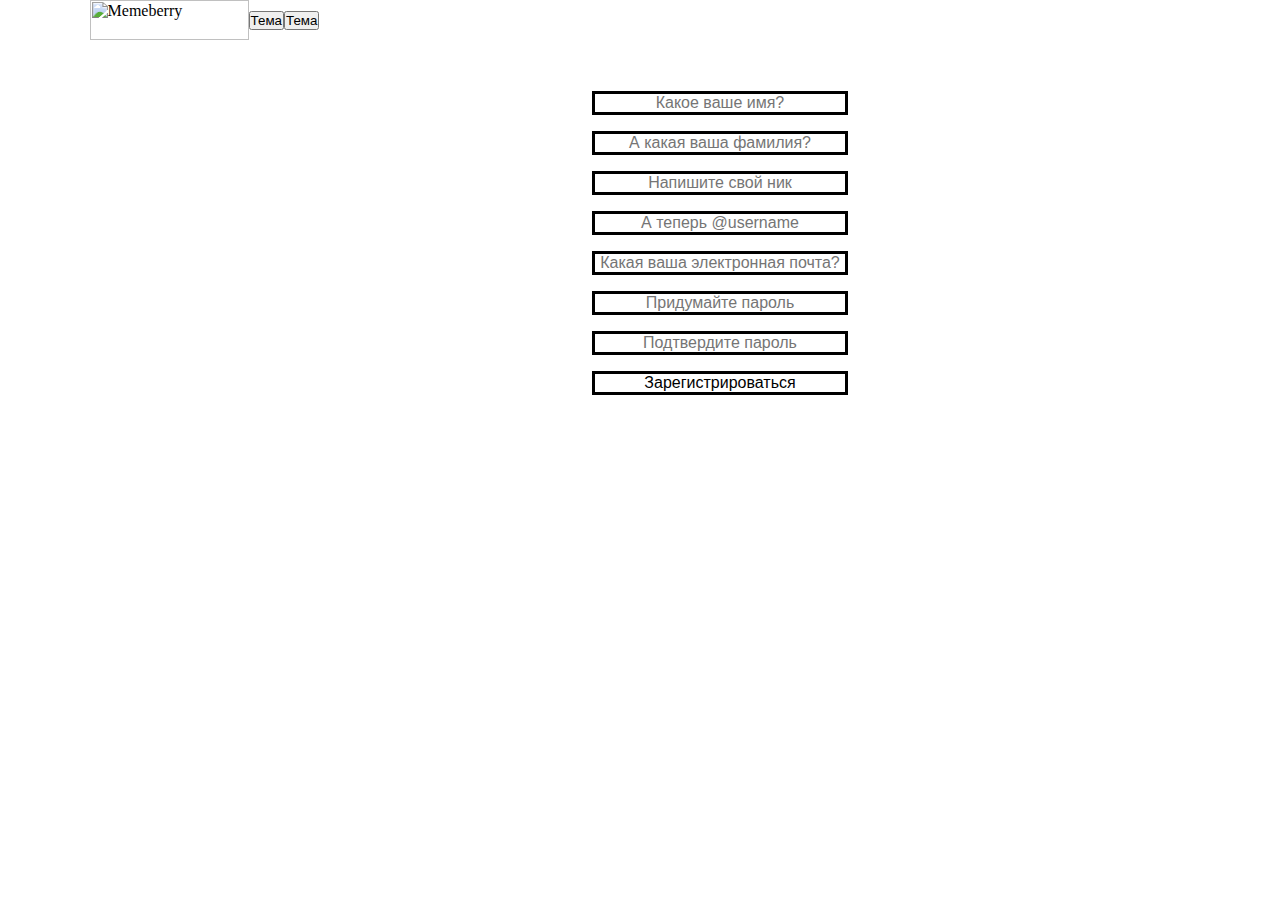
==== registration/index.html @ 7af5d587 "Add files via upload" ====
<html>
    <head>
        <title>Регистрация Memeberry</title>
        <meta charset="utf-8">
        <link rel="shortcut icon" href="icon.gif" type="image/gif"> <!--Иконка сайта-->
        <style name="file1">
            html[data-theme='light'] {
                --var1: rgb(191, 191, 191);
                --var2: rgb(150, 150, 150);
                --var3: #ffffff;
                --var4: rgb(200, 200, 200);
                --var5: rgba(200, 200, 200, 0.5);
                --var6: #000000;
                --var7: ;
                --var8: ;
            }
            html[data-theme='dark'] {
                --var1: rgb(63, 63, 63);
                --var2: rgb(45, 45, 45);
                --var3: #111111;
                --var4: rgb(55, 55, 55);
                --var5: rgba(55, 55, 55, 0.5);
                --var6: #ffffff;
                --var7: ;
                --var8: ;
            }
            body {
                background-color: var(--var3);
            }
            * {
                margin: 0;
                padding: 0;
                outline: none;
            }
            button:focus {
                outline: none;
            }
            input:focus {
                outline: none;
            }
            .menubar {
                width: 100%; /* Ширина блока */
                background: var(--var1); /* Для старых браузров */
                background: linear-gradient(to top, var(--var2), var(--var1));
                height: 40px;
                display: flex; /*держит элементы в одну строчку*/
                align-items: center; /*держит элементы по-центру*/
                position: sticky;
                top: 0;
            }
            .red {
                color: red;
            }
            .search {
                width: 300px; /* Ширина поля с кнопкой */
                border: 1px solid rgb(127, 127, 127); /* Параметры рамки */
                min-height: 10px; /* Минимальная высота */
                display: flex;
                align-items: center;
                background: var(--var1); /* Цвет фона */
                border-radius: 4px;
                outline: none;
            }
                input[type="search"] {
                border: none; /* Убираем рамку */
                outline: none; /* Убираем свечение в Chrome и Safari */
                -webkit-appearance: none; /* Убираем рамку в Chrome и Safari */
                width: 274px; /* Ширина поля */
                vertical-align: middle; /* Выравнивание по середине */
                font-family: Arial; 
                font-size: 14pt; /* Размер шрифта в пунктах */ 
                background: var(--var1); /* Цвет фона */
            }
            .search-button{
                width: 28px; /* Ширина кнопки */
                height: 20px; /* Высота кнопки */
                border: none; /* Убираем рамку */
                background: var(--var1); /* Цвет фона */
                }
            .rightpane{
                padding-right: 16px; 
                float: right;
                top: 0;
                background-color: var(--var4);
                height: 94%;
                width: 300px;
                position: relative;
            }
            .logo{
                margin-left: 7%;
            }
            .switch{
                margin-left: 20px;
            }
            input[type="checkbox"]{
                position: relative;
                width: 40px;
                height: 20px;
                -webkit-appearance: none;
                outline: none;
                background: rgb(191, 191, 191);
                border-radius: 10px;
                transition: .5s;
                box-shadow: inset 0 0 5px rgba(0,0,0,.2);
            }
            input:checked[type="checkbox"]{
                background: rgb(63, 63, 63);
            }
            input[type="checkbox"]:before {
                content: '';
                position: absolute;
                width: 20px;
                height: 20px;
                border-radius: 10px;
                top: 0;
                left: 0;
                background: rgb(155,0,255);
                transition: .5s;
                transform: scale(1.1);
                box-shadow: 0 2px 5px rgba(0,0,0,.2);
            }
            input:checked[type="checkbox"]:before {
                left: 20px;
                background: #00ff00;
            }
            .window1{
                background-color: var(--var5);
                width: 300px;
                height: 500px;
                border-radius: 10px;
                box-shadow: 0 0 10px rgba(0,0,0,0.5);
                filter: blur(50px);
            }
            .button{
                background: linear-gradient(to top, var(--var2), var(--var1));
                color: var(--var6);
                border: none;
                border-color: var(--var1); /* Цвет границы */
                border-style: solid; /* Стиль границы */
                font-size: 16px;
                display: table;
                width: 256px;
                text-align: center;
                margin-top: 16px;
            }
            .content{
                display: none; /*держит элементы в одну строчку*/
            }
            .register{
                text-align: center;
                vertical-align: middle;
                margin-left: auto;
                margin-right: auto;
                width: 6em;
                margin-top: 4%;
            }
        </style>
        <script type="text/javascript" src="scripts.js">
        </script>
    </head>
    <body onload="onLoad()">
        <div id="menubar" class="menubar">
            <img src="https://lh3.googleusercontent.com/[base64]w1590-h400-no" width="159" height="40" alt="Memeberry" class="logo" draggable='false'>
            <button onclick="darktheme()" id="dark">Тема</button>
            <button onclick="lighttheme()" id="light">Тема</button>
        </div>
        <div class="register">
            <form action="register.php">
                <input placeholder="Какое ваше имя?" name="human_name" type="text" class="button">
                <input placeholder="А какая ваша фамилия?" name="human_surname" type="text" class="button">
                <input placeholder="Напишите свой ник" name="human_nickname" type="text" class="button">
                <input placeholder="А теперь @username" name="human_username" type="text" class="button">
                <input placeholder="Какая ваша электронная почта?" name="human_email" type="email" class="button">
                <input placeholder="Придумайте пароль" name="human_password" type="password" class="button">
                <input placeholder="Подтвердите пароль" name="human_password_two" type="password" class="button">
                <button class="button">Зарегистрироваться</button>
            </form>
        </div>
    </body>
</html>
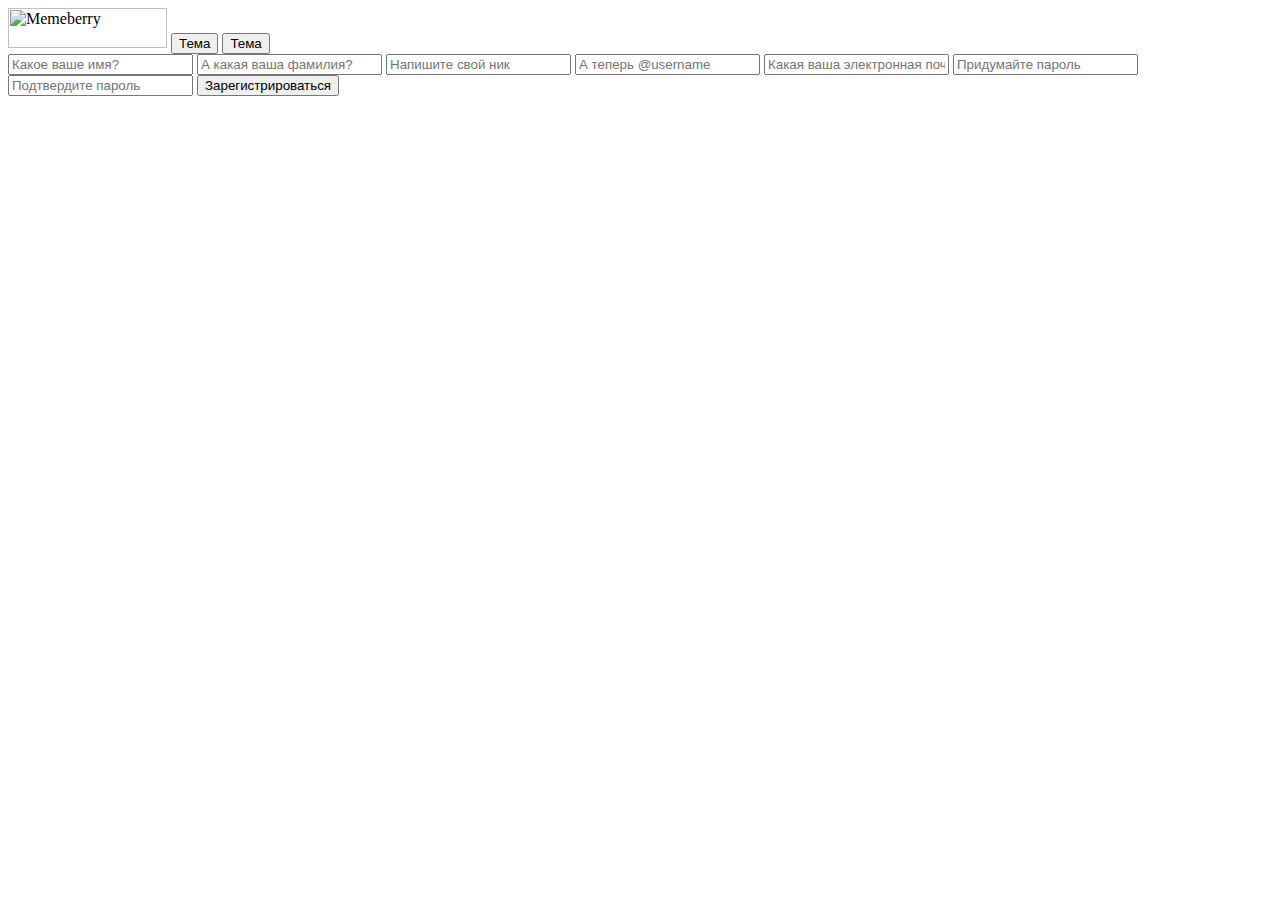
==== commit d973eb9e: "Update index.html" ====
--- a/registration/index.html
+++ b/registration/index.html
@@ -3,158 +3,7 @@
         <title>Регистрация Memeberry</title>
         <meta charset="utf-8">
         <link rel="shortcut icon" href="icon.gif" type="image/gif"> <!--Иконка сайта-->
-        <style name="file1">
-            html[data-theme='light'] {
-                --var1: rgb(191, 191, 191);
-                --var2: rgb(150, 150, 150);
-                --var3: #ffffff;
-                --var4: rgb(200, 200, 200);
-                --var5: rgba(200, 200, 200, 0.5);
-                --var6: #000000;
-                --var7: ;
-                --var8: ;
-            }
-            html[data-theme='dark'] {
-                --var1: rgb(63, 63, 63);
-                --var2: rgb(45, 45, 45);
-                --var3: #111111;
-                --var4: rgb(55, 55, 55);
-                --var5: rgba(55, 55, 55, 0.5);
-                --var6: #ffffff;
-                --var7: ;
-                --var8: ;
-            }
-            body {
-                background-color: var(--var3);
-            }
-            * {
-                margin: 0;
-                padding: 0;
-                outline: none;
-            }
-            button:focus {
-                outline: none;
-            }
-            input:focus {
-                outline: none;
-            }
-            .menubar {
-                width: 100%; /* Ширина блока */
-                background: var(--var1); /* Для старых браузров */
-                background: linear-gradient(to top, var(--var2), var(--var1));
-                height: 40px;
-                display: flex; /*держит элементы в одну строчку*/
-                align-items: center; /*держит элементы по-центру*/
-                position: sticky;
-                top: 0;
-            }
-            .red {
-                color: red;
-            }
-            .search {
-                width: 300px; /* Ширина поля с кнопкой */
-                border: 1px solid rgb(127, 127, 127); /* Параметры рамки */
-                min-height: 10px; /* Минимальная высота */
-                display: flex;
-                align-items: center;
-                background: var(--var1); /* Цвет фона */
-                border-radius: 4px;
-                outline: none;
-            }
-                input[type="search"] {
-                border: none; /* Убираем рамку */
-                outline: none; /* Убираем свечение в Chrome и Safari */
-                -webkit-appearance: none; /* Убираем рамку в Chrome и Safari */
-                width: 274px; /* Ширина поля */
-                vertical-align: middle; /* Выравнивание по середине */
-                font-family: Arial; 
-                font-size: 14pt; /* Размер шрифта в пунктах */ 
-                background: var(--var1); /* Цвет фона */
-            }
-            .search-button{
-                width: 28px; /* Ширина кнопки */
-                height: 20px; /* Высота кнопки */
-                border: none; /* Убираем рамку */
-                background: var(--var1); /* Цвет фона */
-                }
-            .rightpane{
-                padding-right: 16px; 
-                float: right;
-                top: 0;
-                background-color: var(--var4);
-                height: 94%;
-                width: 300px;
-                position: relative;
-            }
-            .logo{
-                margin-left: 7%;
-            }
-            .switch{
-                margin-left: 20px;
-            }
-            input[type="checkbox"]{
-                position: relative;
-                width: 40px;
-                height: 20px;
-                -webkit-appearance: none;
-                outline: none;
-                background: rgb(191, 191, 191);
-                border-radius: 10px;
-                transition: .5s;
-                box-shadow: inset 0 0 5px rgba(0,0,0,.2);
-            }
-            input:checked[type="checkbox"]{
-                background: rgb(63, 63, 63);
-            }
-            input[type="checkbox"]:before {
-                content: '';
-                position: absolute;
-                width: 20px;
-                height: 20px;
-                border-radius: 10px;
-                top: 0;
-                left: 0;
-                background: rgb(155,0,255);
-                transition: .5s;
-                transform: scale(1.1);
-                box-shadow: 0 2px 5px rgba(0,0,0,.2);
-            }
-            input:checked[type="checkbox"]:before {
-                left: 20px;
-                background: #00ff00;
-            }
-            .window1{
-                background-color: var(--var5);
-                width: 300px;
-                height: 500px;
-                border-radius: 10px;
-                box-shadow: 0 0 10px rgba(0,0,0,0.5);
-                filter: blur(50px);
-            }
-            .button{
-                background: linear-gradient(to top, var(--var2), var(--var1));
-                color: var(--var6);
-                border: none;
-                border-color: var(--var1); /* Цвет границы */
-                border-style: solid; /* Стиль границы */
-                font-size: 16px;
-                display: table;
-                width: 256px;
-                text-align: center;
-                margin-top: 16px;
-            }
-            .content{
-                display: none; /*держит элементы в одну строчку*/
-            }
-            .register{
-                text-align: center;
-                vertical-align: middle;
-                margin-left: auto;
-                margin-right: auto;
-                width: 6em;
-                margin-top: 4%;
-            }
-        </style>
+        <link rel="stylesheet" href="https://memeberry.glitch.me/memeberry.css">
         <script type="text/javascript" src="scripts.js">
         </script>
     </head>
@@ -177,4 +26,4 @@
             </form>
         </div>
     </body>
-</html>+</html>
